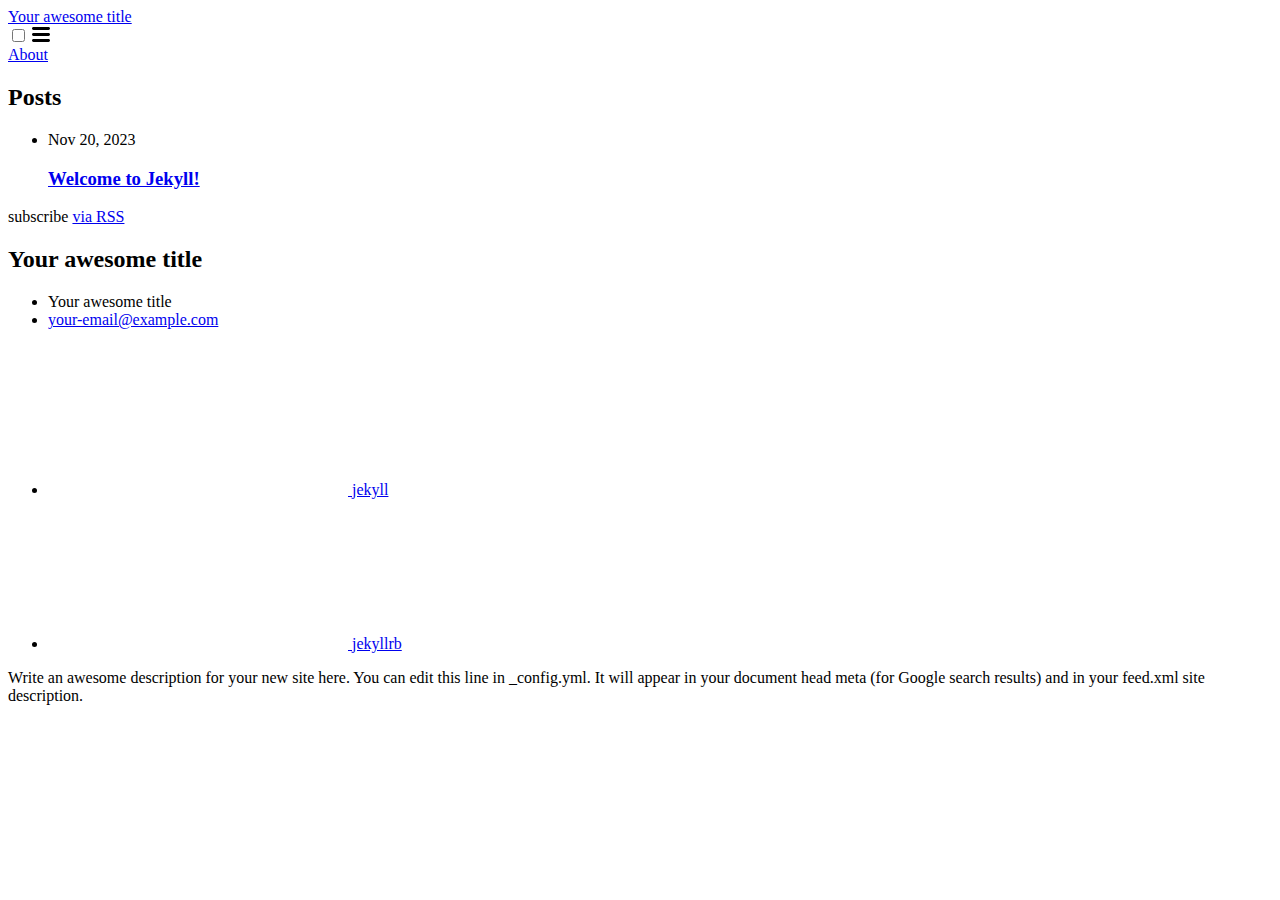
==== docs/_site/index.html @ 9e3cbe2d "jekyll" ====
<!DOCTYPE html>
<html lang="en"><head>
  <meta charset="utf-8">
  <meta http-equiv="X-UA-Compatible" content="IE=edge">
  <meta name="viewport" content="width=device-width, initial-scale=1"><!-- Begin Jekyll SEO tag v2.8.0 -->
<title>Your awesome title | Write an awesome description for your new site here. You can edit this line in _config.yml. It will appear in your document head meta (for Google search results) and in your feed.xml site description.</title>
<meta name="generator" content="Jekyll v3.9.0" />
<meta property="og:title" content="Your awesome title" />
<meta property="og:locale" content="en_US" />
<meta name="description" content="Write an awesome description for your new site here. You can edit this line in _config.yml. It will appear in your document head meta (for Google search results) and in your feed.xml site description." />
<meta property="og:description" content="Write an awesome description for your new site here. You can edit this line in _config.yml. It will appear in your document head meta (for Google search results) and in your feed.xml site description." />
<link rel="canonical" href="http://localhost:4000/" />
<meta property="og:url" content="http://localhost:4000/" />
<meta property="og:site_name" content="Your awesome title" />
<meta property="og:type" content="website" />
<meta name="twitter:card" content="summary" />
<meta property="twitter:title" content="Your awesome title" />
<script type="application/ld+json">
{"@context":"https://schema.org","@type":"WebSite","description":"Write an awesome description for your new site here. You can edit this line in _config.yml. It will appear in your document head meta (for Google search results) and in your feed.xml site description.","headline":"Your awesome title","name":"Your awesome title","url":"http://localhost:4000/"}</script>
<!-- End Jekyll SEO tag -->
<link rel="stylesheet" href="/assets/main.css"><link type="application/atom+xml" rel="alternate" href="http://localhost:4000/feed.xml" title="Your awesome title" /></head>
<body><header class="site-header" role="banner">

  <div class="wrapper"><a class="site-title" rel="author" href="/">Your awesome title</a><nav class="site-nav">
        <input type="checkbox" id="nav-trigger" class="nav-trigger" />
        <label for="nav-trigger">
          <span class="menu-icon">
            <svg viewBox="0 0 18 15" width="18px" height="15px">
              <path d="M18,1.484c0,0.82-0.665,1.484-1.484,1.484H1.484C0.665,2.969,0,2.304,0,1.484l0,0C0,0.665,0.665,0,1.484,0 h15.032C17.335,0,18,0.665,18,1.484L18,1.484z M18,7.516C18,8.335,17.335,9,16.516,9H1.484C0.665,9,0,8.335,0,7.516l0,0 c0-0.82,0.665-1.484,1.484-1.484h15.032C17.335,6.031,18,6.696,18,7.516L18,7.516z M18,13.516C18,14.335,17.335,15,16.516,15H1.484 C0.665,15,0,14.335,0,13.516l0,0c0-0.82,0.665-1.483,1.484-1.483h15.032C17.335,12.031,18,12.695,18,13.516L18,13.516z"/>
            </svg>
          </span>
        </label>

        <div class="trigger"><a class="page-link" href="/about/">About</a></div>
      </nav></div>
</header>
<main class="page-content" aria-label="Content">
      <div class="wrapper">
        <div class="home">
<h2 class="post-list-heading">Posts</h2>
    <ul class="post-list"><li><span class="post-meta">Nov 20, 2023</span>
        <h3>
          <a class="post-link" href="/jekyll/update/2023/11/20/welcome-to-jekyll.html">
            Welcome to Jekyll!
          </a>
        </h3></li></ul>

    <p class="rss-subscribe">subscribe <a href="/feed.xml">via RSS</a></p></div>

      </div>
    </main><footer class="site-footer h-card">
  <data class="u-url" href="/"></data>

  <div class="wrapper">

    <h2 class="footer-heading">Your awesome title</h2>

    <div class="footer-col-wrapper">
      <div class="footer-col footer-col-1">
        <ul class="contact-list">
          <li class="p-name">Your awesome title</li><li><a class="u-email" href="mailto:your-email@example.com">your-email@example.com</a></li></ul>
      </div>

      <div class="footer-col footer-col-2"><ul class="social-media-list"><li><a href="https://github.com/jekyll"><svg class="svg-icon"><use xlink:href="/assets/minima-social-icons.svg#github"></use></svg> <span class="username">jekyll</span></a></li><li><a href="https://www.twitter.com/jekyllrb"><svg class="svg-icon"><use xlink:href="/assets/minima-social-icons.svg#twitter"></use></svg> <span class="username">jekyllrb</span></a></li></ul>
</div>

      <div class="footer-col footer-col-3">
        <p>Write an awesome description for your new site here. You can edit this line in _config.yml. It will appear in your document head meta (for Google search results) and in your feed.xml site description.</p>
      </div>
    </div>

  </div>

</footer>
</body>

</html>
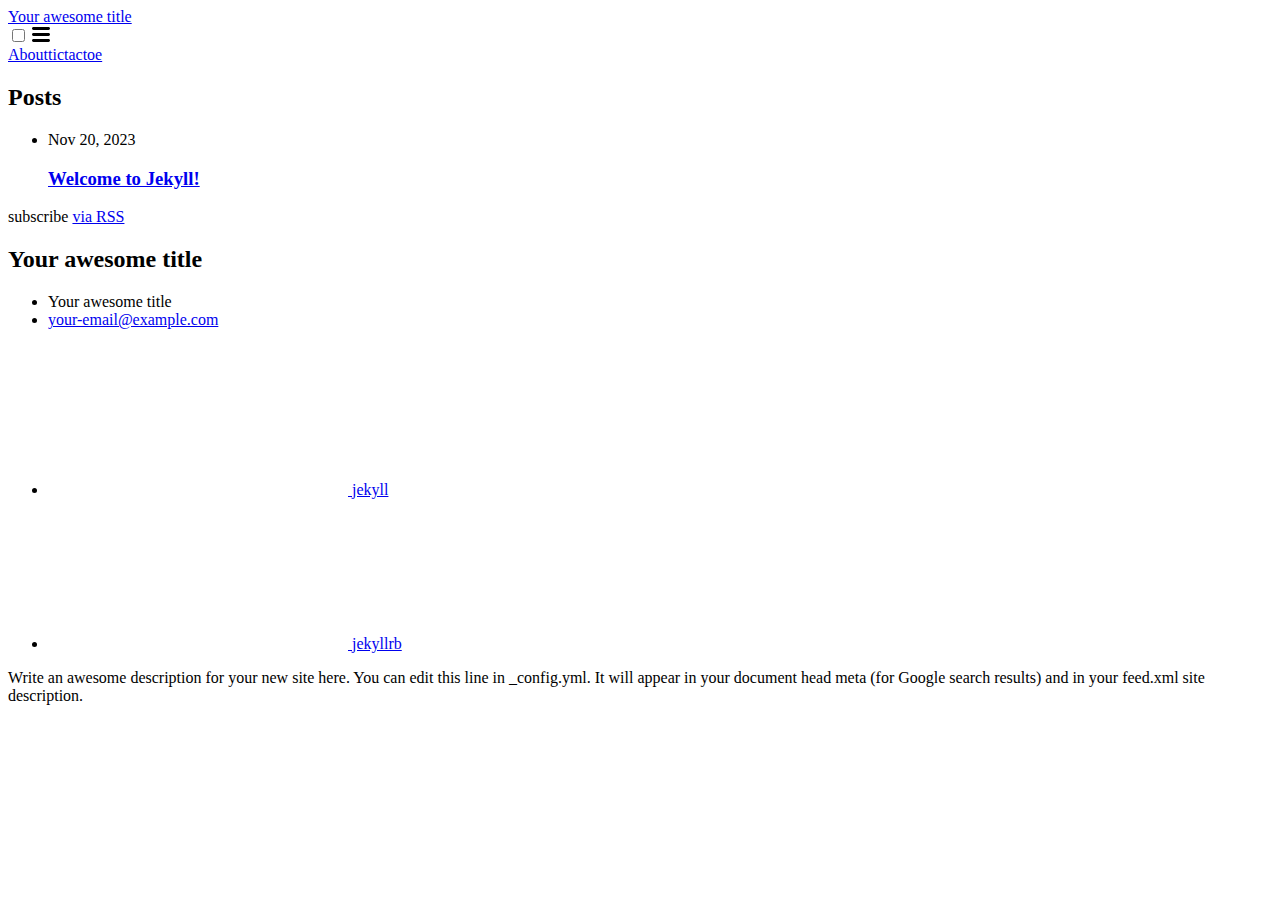
==== commit ea23b0b4: "hopefully tictactoe works" ====
--- a/docs/_site/index.html
+++ b/docs/_site/index.html
@@ -31,7 +31,7 @@
           </span>
         </label>
 
-        <div class="trigger"><a class="page-link" href="/about/">About</a></div>
+        <div class="trigger"><a class="page-link" href="/about/">About</a><a class="page-link" href="/tictac/">tictactoe</a></div>
       </nav></div>
 </header>
 <main class="page-content" aria-label="Content">
